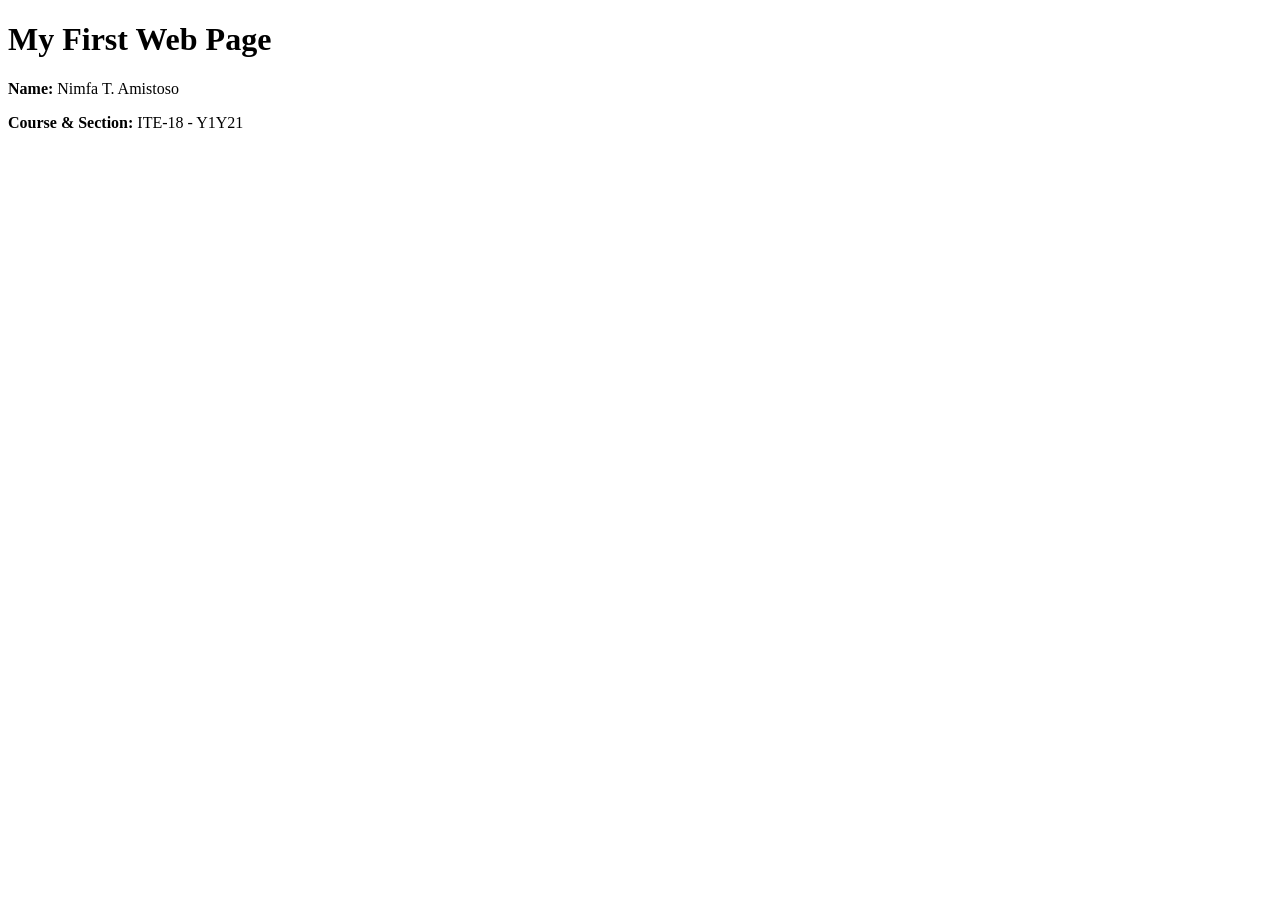
==== index.html @ 3c3d28eb "Fix index content" ====
<!DOCTYPE html>
<html>
<head>
  <title>ITE18</title>
</head>
<body>
  <h1>My First Web Page</h1>
  <p><strong>Name:</strong> Nimfa T. Amistoso</p>
  <p><strong>Course & Section:</strong> ITE-18 - Y1Y21</p>
</body>
</html>
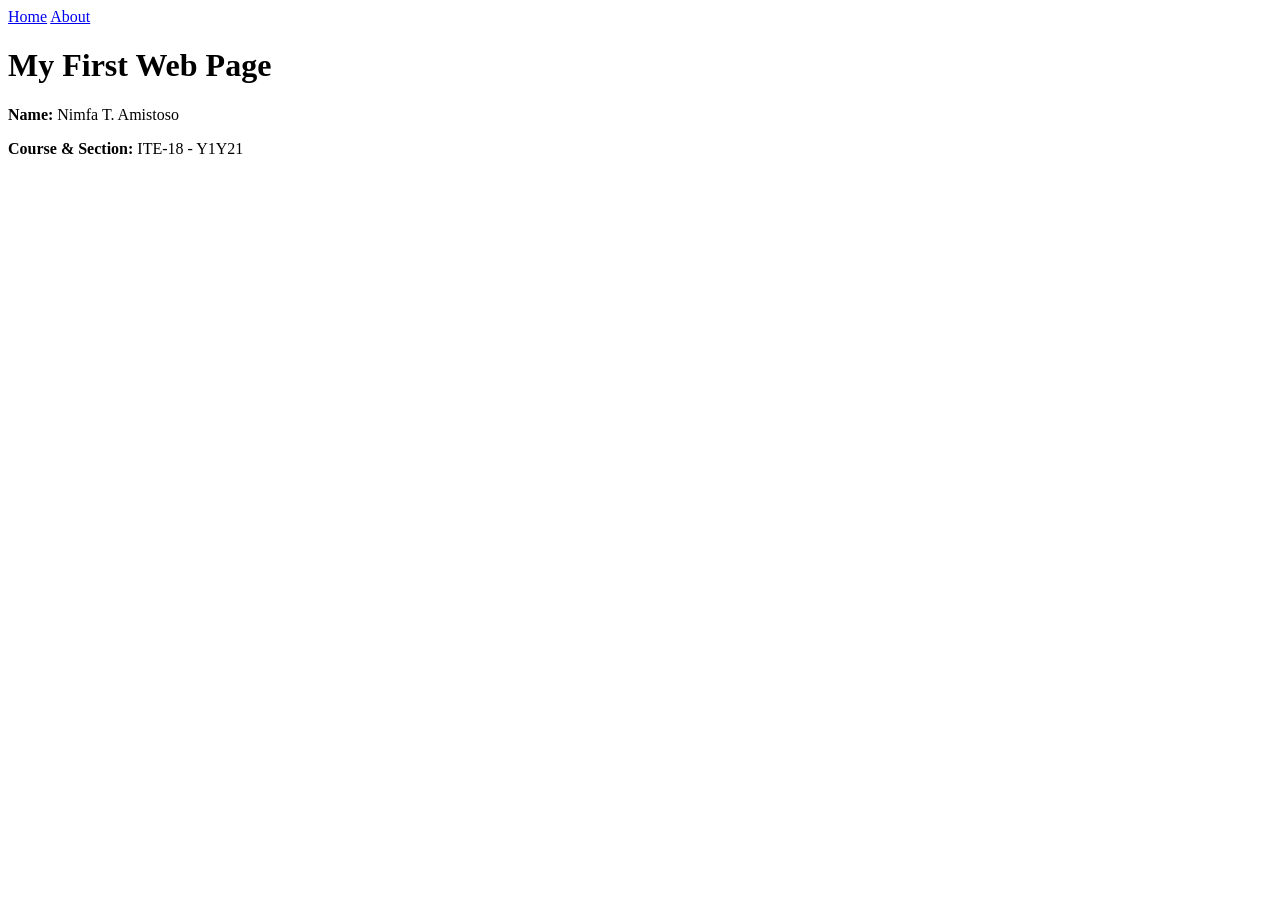
==== commit 6c77cdf3: "Created about page" ====
--- a/index.html
+++ b/index.html
@@ -2,10 +2,20 @@
 <html>
 <head>
   <title>ITE18</title>
+  <link rel="stylesheet" href="style.css">
 </head>
 <body>
-  <h1>My First Web Page</h1>
-  <p><strong>Name:</strong> Nimfa T. Amistoso</p>
-  <p><strong>Course & Section:</strong> ITE-18 - Y1Y21</p>
+
+  <nav>
+    <a href="index.html">Home</a>
+    <a href="about.html">About</a>
+  </nav>
+
+  <div class="card">
+    <h1>My First Web Page</h1>
+    <p><strong>Name:</strong> Nimfa T. Amistoso</p>
+    <p><strong>Course & Section:</strong> ITE-18 - Y1Y21</p>
+  </div>
+
 </body>
 </html>
